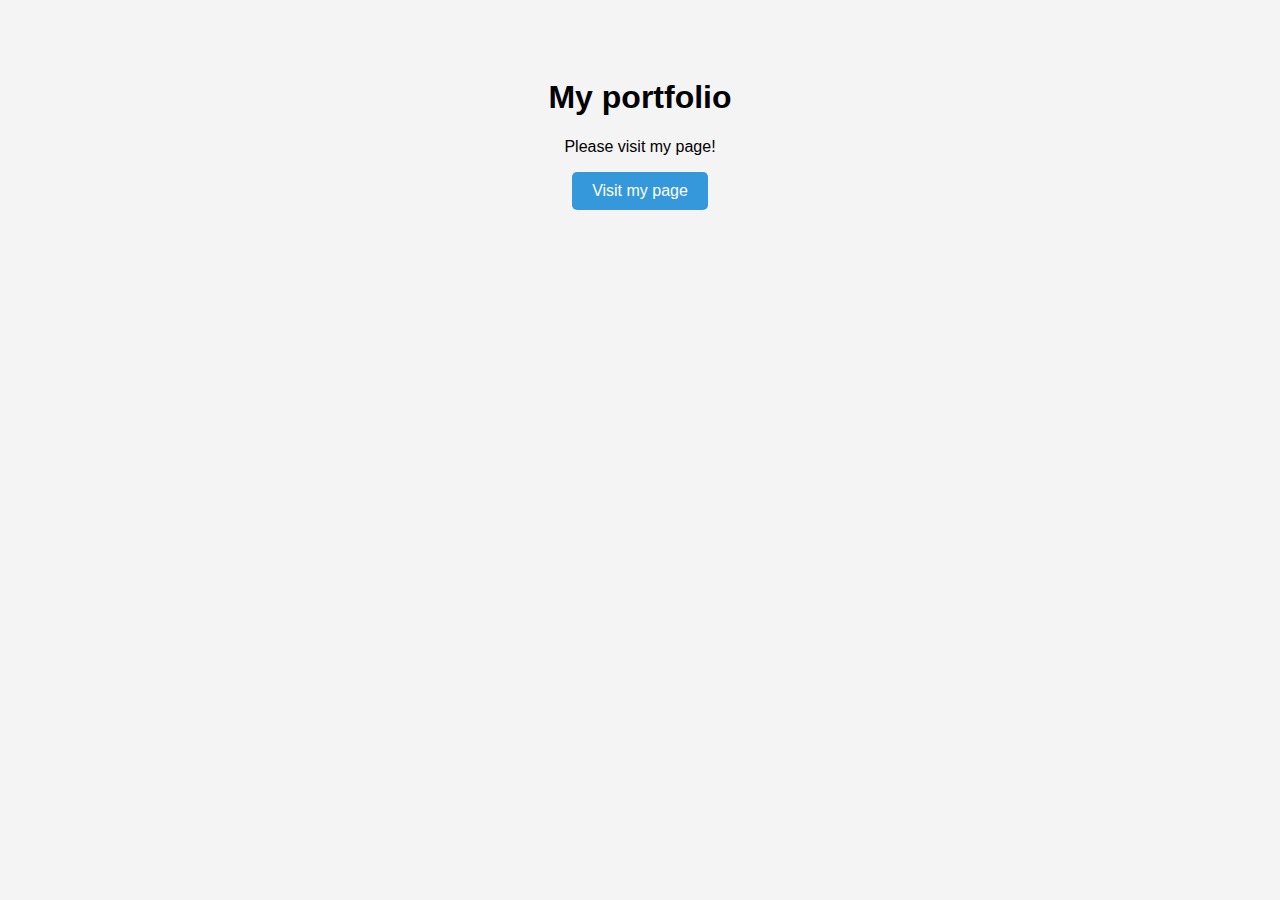
==== Minseoport.html @ 88604b79 "Add files via upload" ====
<!DOCTYPE html>
<html lang="en">
<head>
    <meta charset="UTF-8">
    <meta name="viewport" content="width=device-width, initial-scale=1.0">
    <title>Welcome to Minseo's Portfolio</title>
    <style>
        body {
            font-family: Arial, sans-serif;
            background-color: #f4f4f4;
            text-align: center;
            padding: 50px;
        }
        a {
            display: inline-block;
            background-color: #3498db;
            color: white;
            padding: 10px 20px;
            text-decoration: none;
            border-radius: 5px;
        }
        a:hover {
            background-color: #2980b9;
        }
    </style>
</head>
<body>
    <h1>My portfolio</h1>
    <p>Please visit my page!</p>
    <a href="https://gemmak2626.github.io/MinseoPortfolio/">Visit my page</a>
</body>
</html>
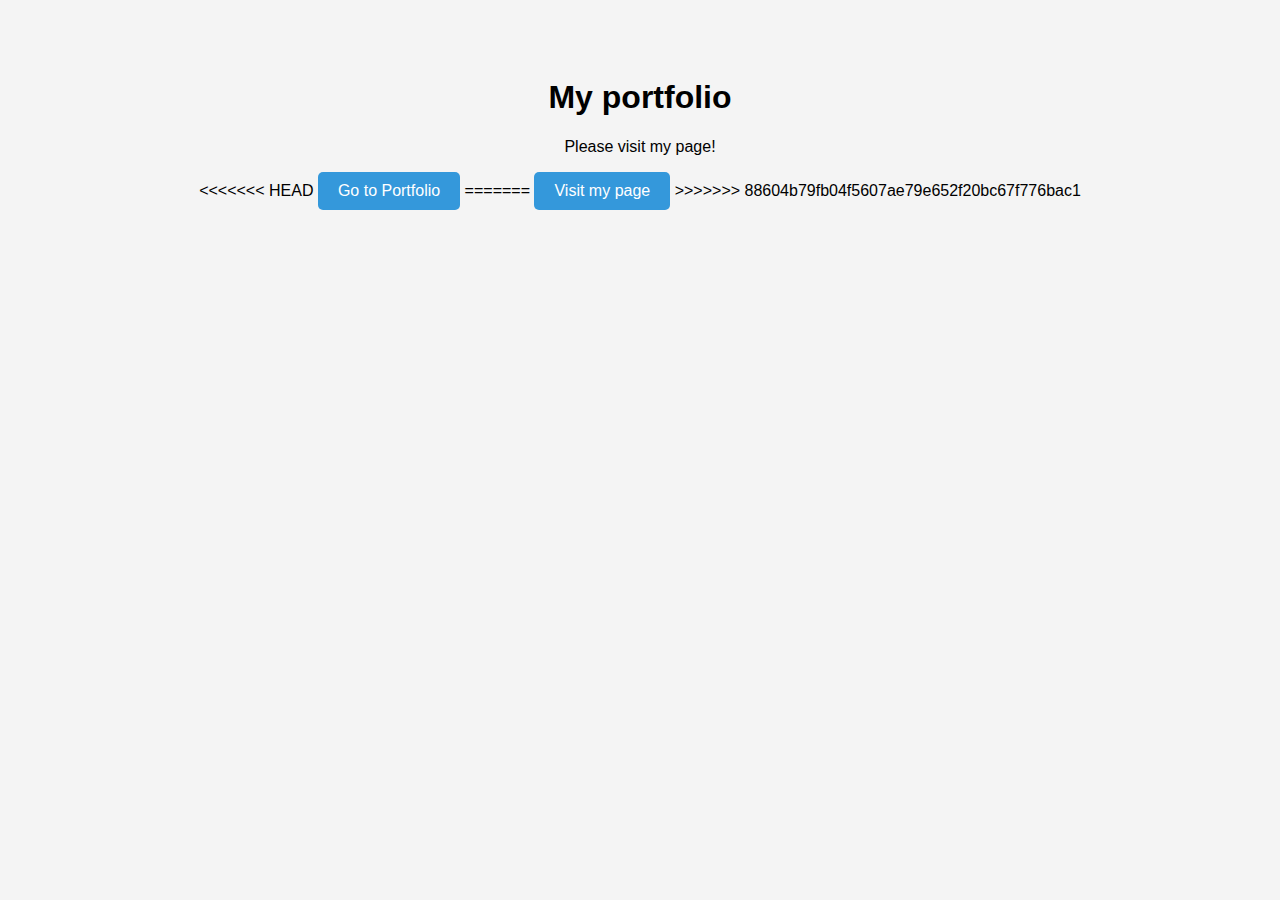
==== commit 2de0d5e9: "merge" ====
--- a/Minseoport.html
+++ b/Minseoport.html
@@ -27,6 +27,10 @@
 <body>
     <h1>My portfolio</h1>
     <p>Please visit my page!</p>
+<<<<<<< HEAD
+    <a href="#">Go to Portfolio</a>
+=======
     <a href="https://gemmak2626.github.io/MinseoPortfolio/">Visit my page</a>
+>>>>>>> 88604b79fb04f5607ae79e652f20bc67f776bac1
 </body>
 </html>